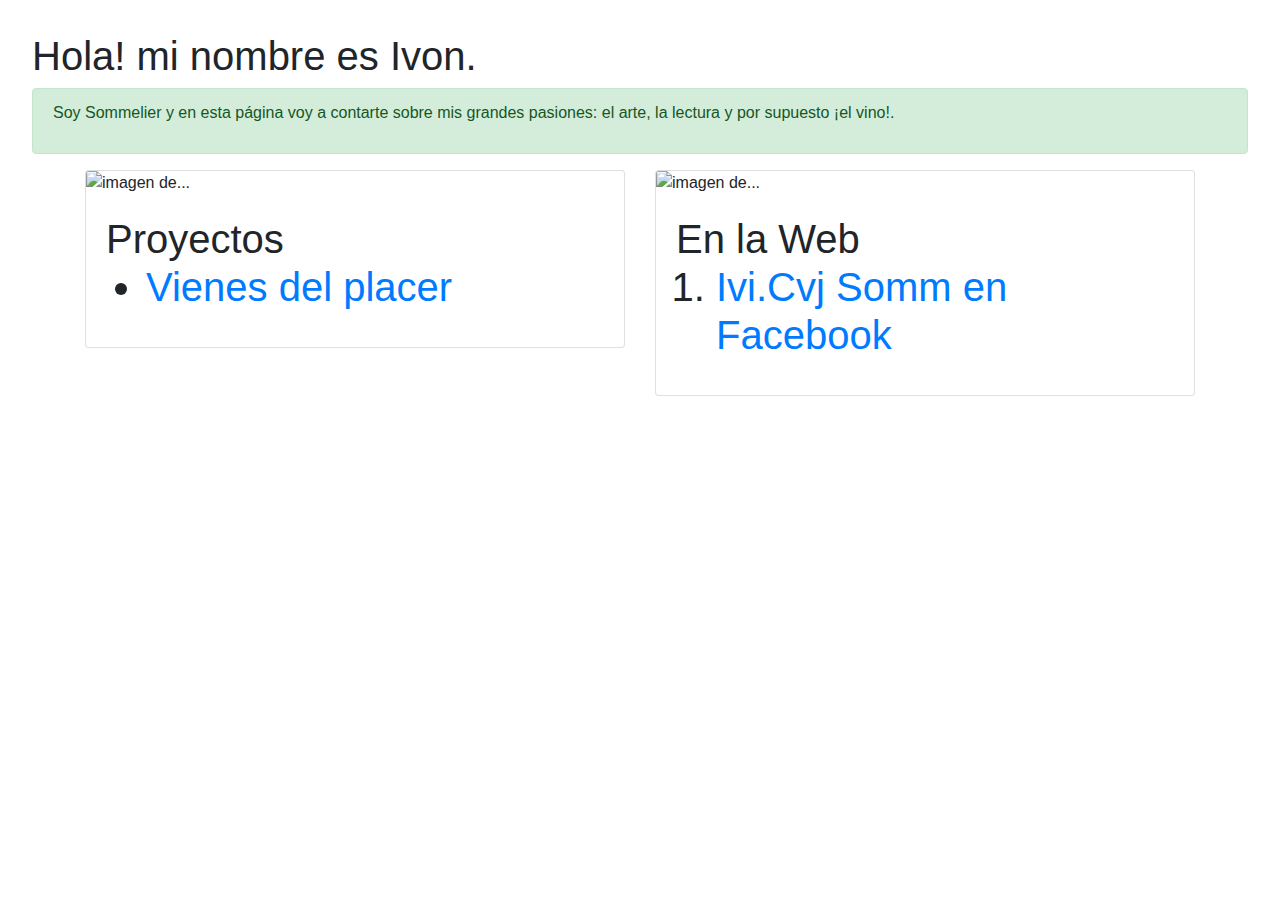
==== index.html @ 1153e902 "Create index.html" ====
<!DOCTYPE html>
<html>
  <head>
    <meta charset="utf-8">
    <title>Mi Pagina</title>
    <link rel="stylesheet" href="https://stackpath.bootstrapcdn.com/bootstrap/4.4.1/css/bootstrap.min.css">
  </head>
  <body class="p-3">
  <!-- v -->
<div class="m-3 p-0">
  <h1>Hola! mi nombre es Ivon.</h1>
  <div class="alert alert-success">
    <p>Soy Sommelier y en esta página voy a contarte sobre mis grandes pasiones: el arte, la lectura y por supuesto ¡el vino!.</p>
  </div>
</div>

<div class="container">
  <div class="row">
    <div class="col">
      <div class="card">
        <img class="card-img-top" src="img/image.jpg" alt="imagen de...">
        <div class="card-body">
          <h1>Proyectos<ul>
              <li>
                <a href="https://vienesdelplacer.com">Vienes del placer</a>
              </li>
            </ul></h1>
        </div>
      </div>
    </div>
    <div class="col">
      <div class="card">
        <img class="card-img-top" src="img/image.jpg" alt="imagen de...">
        <div class="card-body">
          <h1>En la Web<ol>
              <li>
                <a href="https://business.facebook.com/IviCvj-Somm-104945757528796/">Ivi.Cvj Somm en Facebook</a>
              </li>
            </ol></h1>
        </div>
      </div>
    </div>
  </div>
</div>


  <!-- ^ -->
  </body>
</html>
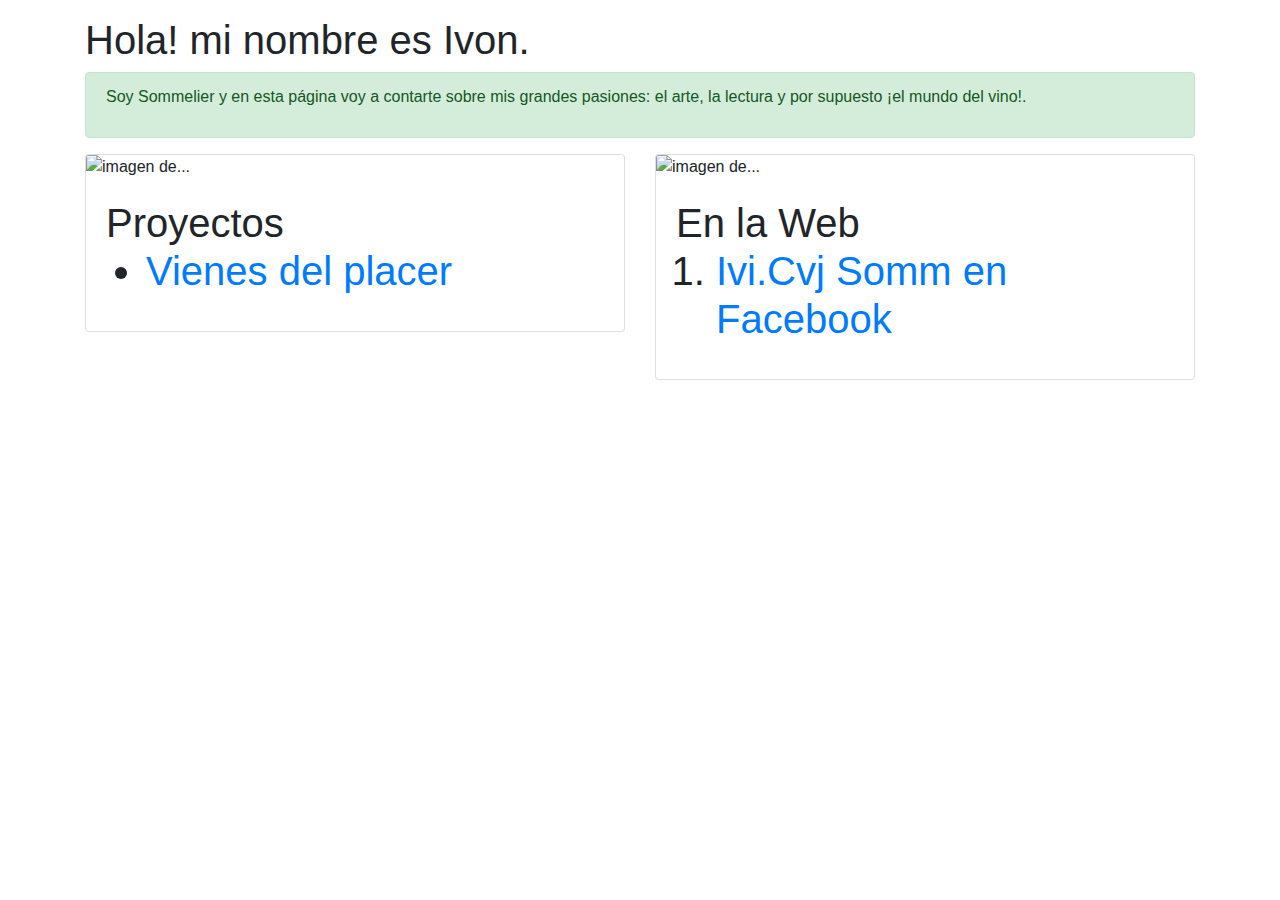
==== commit 6524d8b7: "Update index.html" ====
--- a/index.html
+++ b/index.html
@@ -7,14 +7,11 @@
   </head>
   <body class="p-3">
   <!-- v -->
-<div class="m-3 p-0">
+<div class="container">
   <h1>Hola! mi nombre es Ivon.</h1>
   <div class="alert alert-success">
-    <p>Soy Sommelier y en esta página voy a contarte sobre mis grandes pasiones: el arte, la lectura y por supuesto ¡el vino!.</p>
+    <p>Soy Sommelier y en esta página voy a contarte sobre mis grandes pasiones: el arte, la lectura y por supuesto ¡el mundo del vino!.</p>
   </div>
-</div>
-
-<div class="container">
   <div class="row">
     <div class="col">
       <div class="card">
